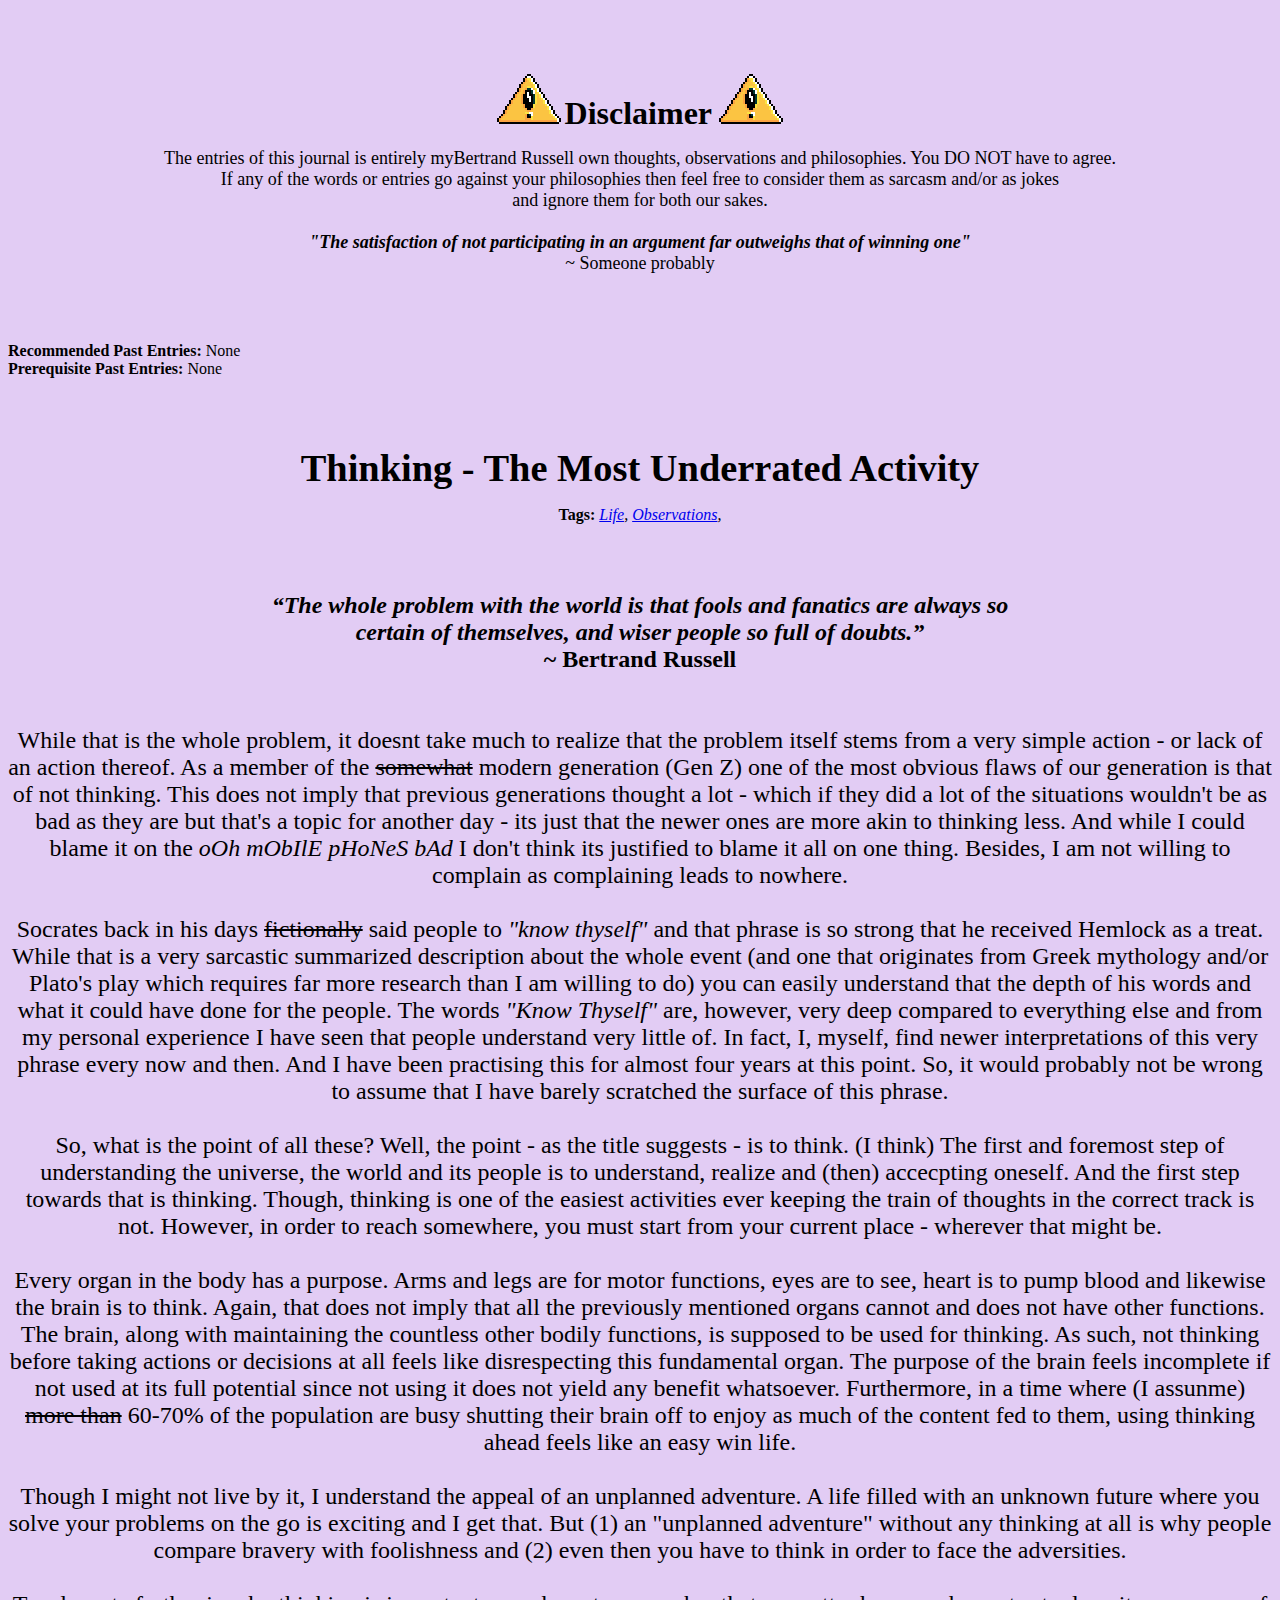
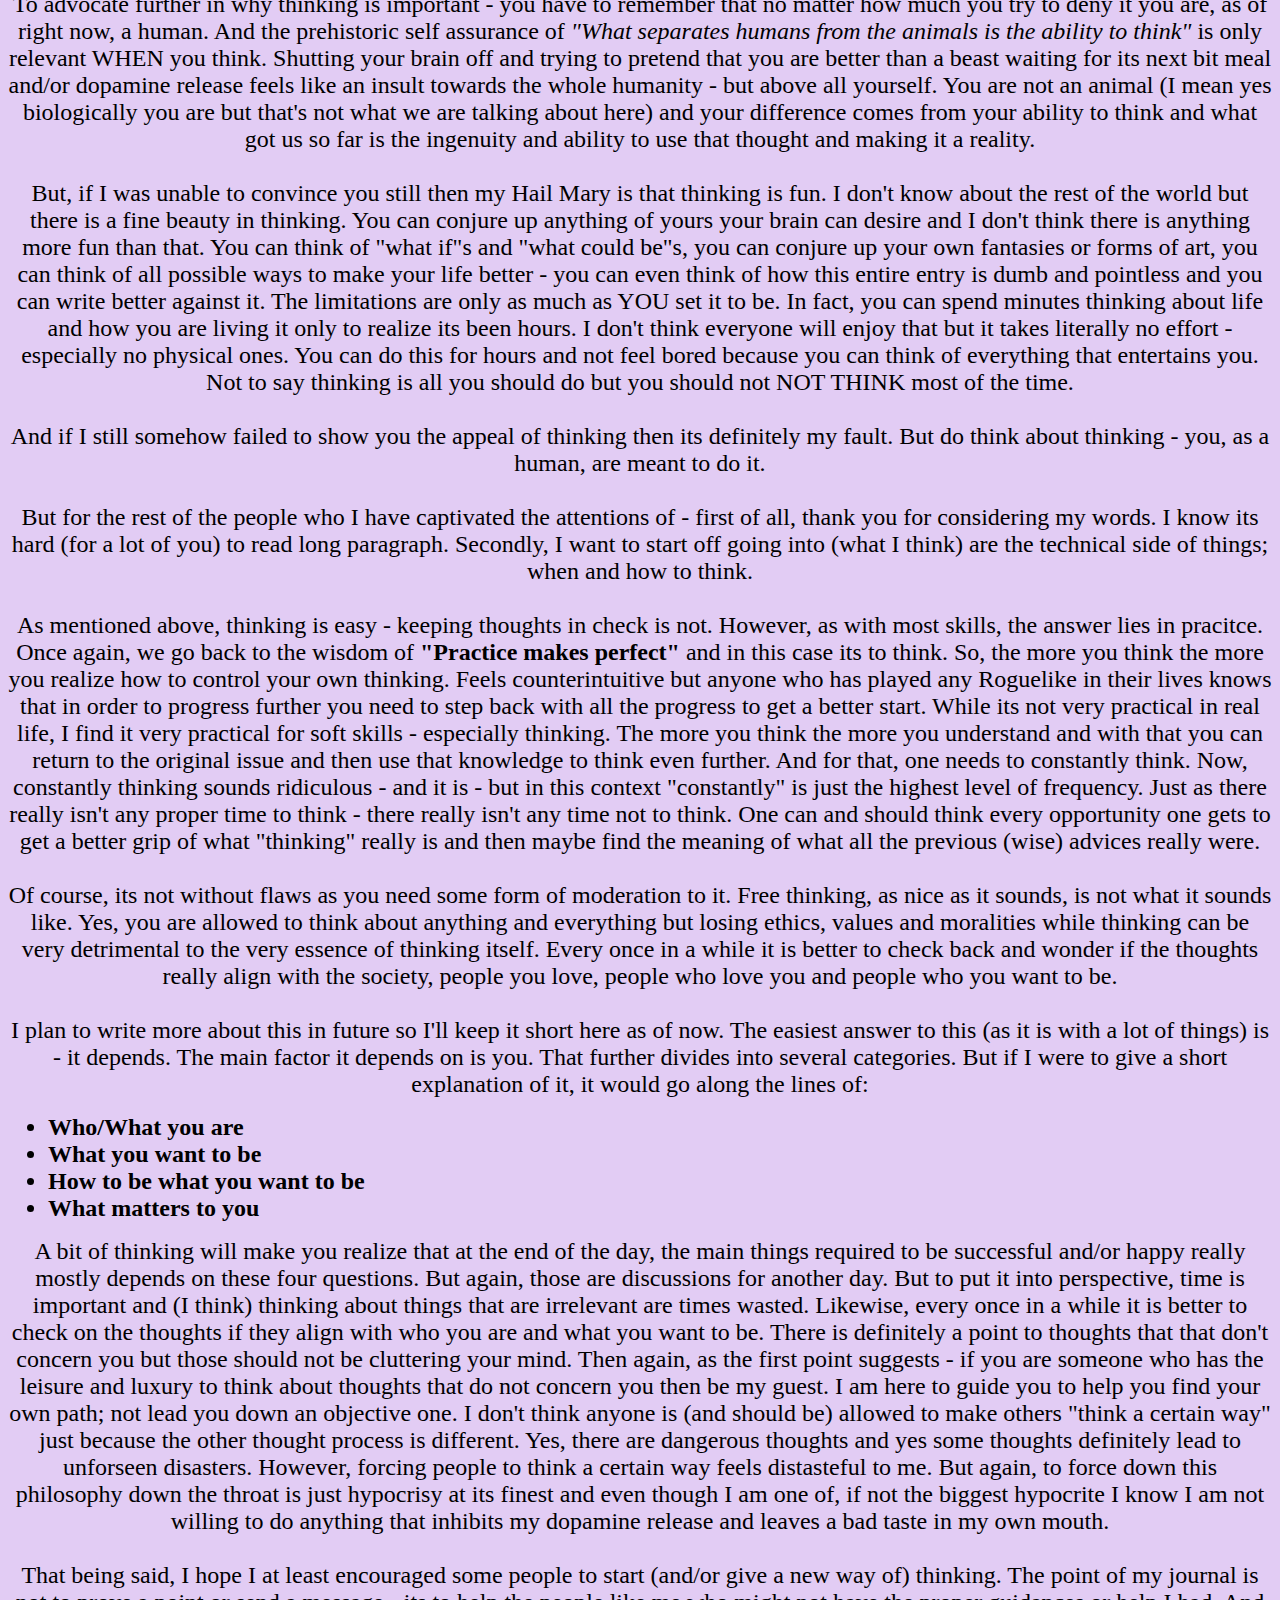
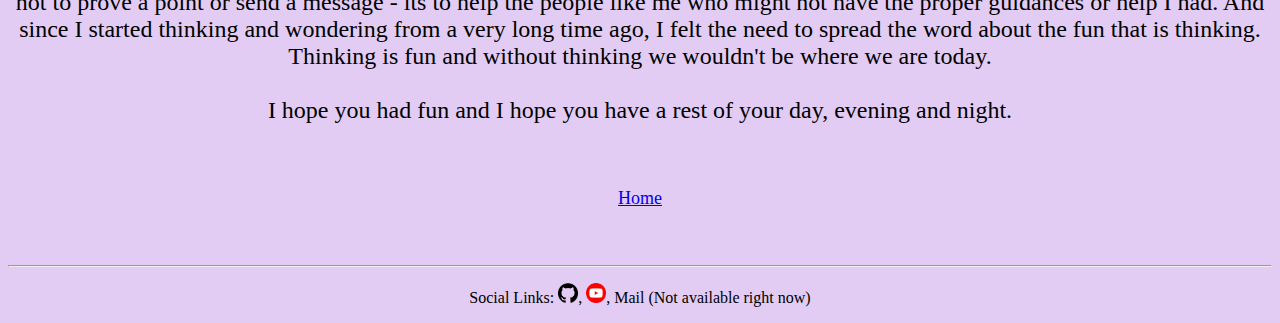
==== Pages/entry_001.html @ 7c475e5c "Entry 1" ====
<!-- 
Author @ARDhruvo
Initial Creation Date: 22/07/2024
Update Date: 25/07/2024

Initial Written Date: 25/07/2024
Initial Proofread Date: 25/07/2024
-->

<html>

<head>
    <title>
        Thinking - The Most Underrated Activity
    </title>
    <style>
        body {
            background: rgb(226, 204, 244)
        }
    </style>
</head>

<body>
    <br>
    <br>
    <div>
        <p align="Center">
            <img src="Assets/warning.png" alt="warning">
            <font size="6">
                <strong> Disclaimer </strong>
            </font>
            <img src="Assets/warning.png" alt="warning">
        </p>
        <p align="Center">
            <font size="4">
                The entries of this journal is entirely myBertrand Russell own thoughts, observations and philosophies.
                You DO NOT have
                to
                agree.
                <br>
                If any of the words or entries go against your philosophies then feel free to consider them as sarcasm
                and/or as jokes
                <br>
                and ignore them for both our sakes.
                <br>
                <br>
                <i><b>"The satisfaction of not participating in an argument far outweighs that of winning one"</b></i>
                <br> ~ Someone probably
            </font>
        </p>
    </div>

    <br>
    <br>
    <div>
        <p>
            <font size="3"><b>Recommended Past Entries: </b>
                None
            </font>
            <br>
            <font size="3"><b>Prerequisite Past Entries: </b>
                None
            </font>
        </p>
    </div>

    <br>
    <br>
    <div>
        <p align="Center">
            <font size="6"><b><big> Thinking - The Most Underrated Activity </big></b></font>
        </p>
        <p align="Center">
            <font size="3"><b>Tags: </b>
                <i>
                    <a href="tag_01_001.html">Life</a>,
                    <a href="tag_04_000.html">Observations</a>,
                </i>
            </font>
        </p>

        <br>
        <br>
        <p align="Center">
            <font size="5">
                <b><i>“The whole problem with the world is that fools and fanatics are always so
                        <br>
                        certain of themselves, and wiser people so full of doubts.”</i>
                    <br>~ Bertrand Russell</b>


                <br>
                <br>
                <br>
                While that is the whole problem, it doesnt take much to realize that the problem itself stems from a
                very simple action - or lack of an action thereof. As a member of the <del>somewhat</del> modern
                generation (Gen Z) one of the most obvious flaws of our generation is that of not thinking. This does
                not imply that previous generations thought a lot - which if they did a lot of the situations wouldn't
                be as bad as they are but that's a topic for another day - its just that the newer ones are more akin to
                thinking less. And while I could blame it on the <i>oOh mObIlE pHoNeS bAd</i> I don't think its justified to
                blame it all on one thing. Besides, I am not willing to complain as complaining leads to nowhere.
                <br>
                <br>
                Socrates back in his days <del>fictionally</del> said people to <i>"know thyself"</i> and that phrase is
                so strong that he received Hemlock as a treat. While that is a very sarcastic summarized description
                about the whole event (and one that originates from Greek mythology and/or Plato's play which requires
                far more research than I am willing to do) you can easily understand that the depth of his words and
                what it could have done for the people. The words <i>"Know Thyself"</i> are, however, very deep compared
                to everything else and from my personal experience I have seen that people understand very little of. In
                fact, I, myself, find newer interpretations of this very phrase every now and then. And I have been
                practising this for almost four years at this point. So, it would probably not be wrong to assume that I
                have barely scratched the surface of this phrase.
                <br>
                <br>
                So, what is the point of all these? Well, the point - as the title suggests - is to think. (I think) The
                first and foremost step of understanding the universe, the world and its people is to understand,
                realize and (then) accecpting oneself. And the first step towards that is thinking. Though, thinking is
                one of the easiest activities ever keeping the train of thoughts in the correct track is not. However,
                in order to reach somewhere, you must start from your current place - wherever that might be.
                <br>
                <br>
                Every organ in the body has a purpose. Arms and legs are for motor functions, eyes are to see, heart is
                to pump blood and likewise the brain is to think. Again, that does not imply that all the previously
                mentioned organs cannot and does not have other functions. The brain, along with maintaining the
                countless other bodily functions, is supposed to be used for thinking. As such, not thinking before
                taking actions or decisions at all feels like disrespecting this fundamental organ. The purpose of the
                brain feels incomplete if not used at its full potential since not using it does not yield any benefit
                whatsoever. Furthermore, in a time where (I assunme) <del>more than</del> 60-70% of the population are
                busy shutting their brain off to enjoy as much of the content fed to them, using thinking ahead feels
                like an easy win life.
                <br>
                <br>
                Though I might not live by it, I understand the appeal of an unplanned adventure. A life filled with an
                unknown future where you solve your problems on the go is exciting and I get that. But (1) an "unplanned
                adventure" without any thinking at all is why people compare bravery with foolishness and (2) even then
                you have to think in order to face the adversities.
                <br>
                <br>
                To advocate further in why thinking is important - you have to remember that no matter how much you try
                to deny it you are, as of right now, a human. And the prehistoric self assurance of <i>"What separates
                humans from the animals is the ability to think"</i> is only relevant WHEN you think. Shutting your
                brain off and trying to pretend that you are better than a beast waiting for its next bit meal and/or
                dopamine release feels like an insult towards the whole humanity - but above all yourself. You are not
                an animal (I mean yes biologically you are but that's not what we are talking about here) and your
                difference comes from your ability to think and what got us so far is the ingenuity and ability to use
                that thought and making it a reality.
                <br>
                <br>
                But, if I was unable to convince you still then my Hail Mary is that thinking is fun. I don't know about
                the rest of the world but there is a fine beauty in thinking. You can conjure up anything of yours your
                brain can desire and I don't think there is anything more fun than that. You can think of "what if"s and
                "what could be"s, you can conjure up your own fantasies or forms of art, you can think of all possible
                ways to make your life better - you can even think of how this entire entry is dumb and pointless and
                you can write better against it. The limitations are only as much as YOU set it to be. In fact, you can
                spend minutes thinking about life and how you are living it only to realize its been hours. I don't
                think everyone will enjoy that but it takes literally no effort - especially no physical ones. You can
                do this for hours and not feel bored because you can think of everything that entertains you. Not to say
                thinking is all you should do but you should not NOT THINK most of the time.
                <br>
                <br>
                And if I still somehow failed to show you the appeal of thinking then its definitely my fault. But do
                think about thinking - you, as a human, are meant to do it.
                <br>
                <br>
                But for the rest of the people who I have captivated the attentions of - first of all, thank you for
                considering my words. I know its hard (for a lot of you) to read long paragraph. Secondly, I want to
                start off going into (what I think) are the technical side of things; when and how to think.
                <br>
                <br>
                As mentioned above, thinking is easy - keeping thoughts in check is not. However, as with most skills,
                the answer lies in pracitce. Once again, we go back to the wisdom of <b>"Practice makes perfect"</b> and
                in this case its to think. So, the more you think the more you realize how to control your own thinking.
                Feels counterintuitive but anyone who has played any Roguelike in their lives knows that in order to
                progress further you need to step back with all the progress to get a better start. While its not very
                practical in real life, I find it very practical for soft skills - especially thinking. The more you
                think the more you understand and with that you can return to the original issue and then use that
                knowledge to think even further. And for that, one needs to constantly think. Now, constantly thinking
                sounds ridiculous - and it is - but in this context "constantly" is just the highest level of frequency.
                Just as there really isn't any proper time to think - there really isn't any time not to think. One can
                and should think every opportunity one gets to get a better grip of what "thinking" really is and then
                maybe find the meaning of what all the previous (wise) advices really were.
                <br>
                <br>
                Of course, its not without flaws as you need some form of moderation to it. Free thinking, as nice as it
                sounds, is not what it sounds like. Yes, you are allowed to think about anything and everything but
                losing ethics, values and moralities while thinking can be very detrimental to the very essence of
                thinking itself. Every once in a while it is better to check back and wonder if the thoughts really
                align with the society, people you love, people who love you and people who you want to be.
                <br>
                <br>
                I plan to write more about this in future so I'll keep it short here as of now. The easiest answer to
                this (as it is with a lot of things) is - it depends. The main factor it depends on is you. That further
                divides into several categories. But if I were to give a short explanation of it, it would go along the
                lines of:
                <ul type="Discs">
                    <b>
                        <li>Who/What you are</li>
                        <li>What you want to be</li>
                        <li>How to be what you want to be</li>
                        <li>What matters to you</li>
                    </b>
                </ul>
            </font>
        </p>
        <p align="Center">
            <font size="5">
                A bit of thinking will make you realize that at the end of the day, the main things required to be
                successful and/or happy really mostly depends on these four questions. But again, those are
                discussions for another day. But to put it into perspective, time is important and (I think)
                thinking about things that are irrelevant are times wasted. Likewise, every once in a while it is
                better to check on the thoughts if they align with who you are and what you want to be. There is
                definitely a point to thoughts that that don't concern you but those should not be cluttering your
                mind. Then again, as the first point suggests - if you are someone who has the leisure and luxury to
                think about thoughts that do not concern you then be my guest. I am here to guide you to help you
                find your own path; not lead you down an objective one. I don't think anyone is (and should be)
                allowed to make others "think a certain way" just because the other thought process is different.
                Yes, there are dangerous thoughts and yes some thoughts definitely lead to unforseen disasters.
                However, forcing people to think a certain way feels distasteful to me. But again, to force down
                this philosophy down the throat is just hypocrisy at its finest and even though I am one of, if not
                the biggest hypocrite I know I am not willing to do anything that inhibits my dopamine release and
                leaves a bad taste in my own mouth.
                <br>
                <br>
                That being said, I hope I at least encouraged some people to start (and/or give a new way of)
                thinking. The point of my journal is not to prove a point or send a message - its to help the people
                like me who might not have the proper guidances or help I had. And since I started thinking and
                wondering from a very long time ago, I felt the need to spread the word about the fun that is
                thinking. Thinking is fun and without thinking we wouldn't be where we are today.
                <br>
                <br>
                I hope you had fun and I hope you have a rest of your day, evening and night.
            </font>
        </p>
    </div>

    <br>
    <br>
    <div>
        <table border="0" align="Center" cellpadding="10">
            <td>
                <!-- <font size="4"><a href="">&#8592Previous Entry</a></font> -->
            </td>
            <td> </td>
            <td> </td>
            <td> </td>
            <td> </td>
            <td>
                <font size="4"><a href="https://kashikizu.github.io">Home</a></font>
            </td>
            <td> </td>
            <td> </td>
            <td> </td>
            <td> </td>
            <td>
                <font size="4"><a href="">
                    <!-- Next Entry&#8594 -->
                </a></font>
            </td>
        </table>
    </div>

    <br>
    <br>
    <div>
        <hr>
        <font size="3">
            <p align="Center">
                Social Links: 
                <a href="https://github.com/Kashikizu"><img src="Assets/gitico.png" width = "20" height = "20" alt="GitHub"></a>, 
                <a href="https://www.youtube.com/channel/UC0eLJeLFblsXCyrbvIYIEiA"><img src="Assets/ytico.png" width = "20" height = "20" alt=""></a>,
                Mail (Not available right now)
            </p>
        </font>
    </div>
</body>

</html>
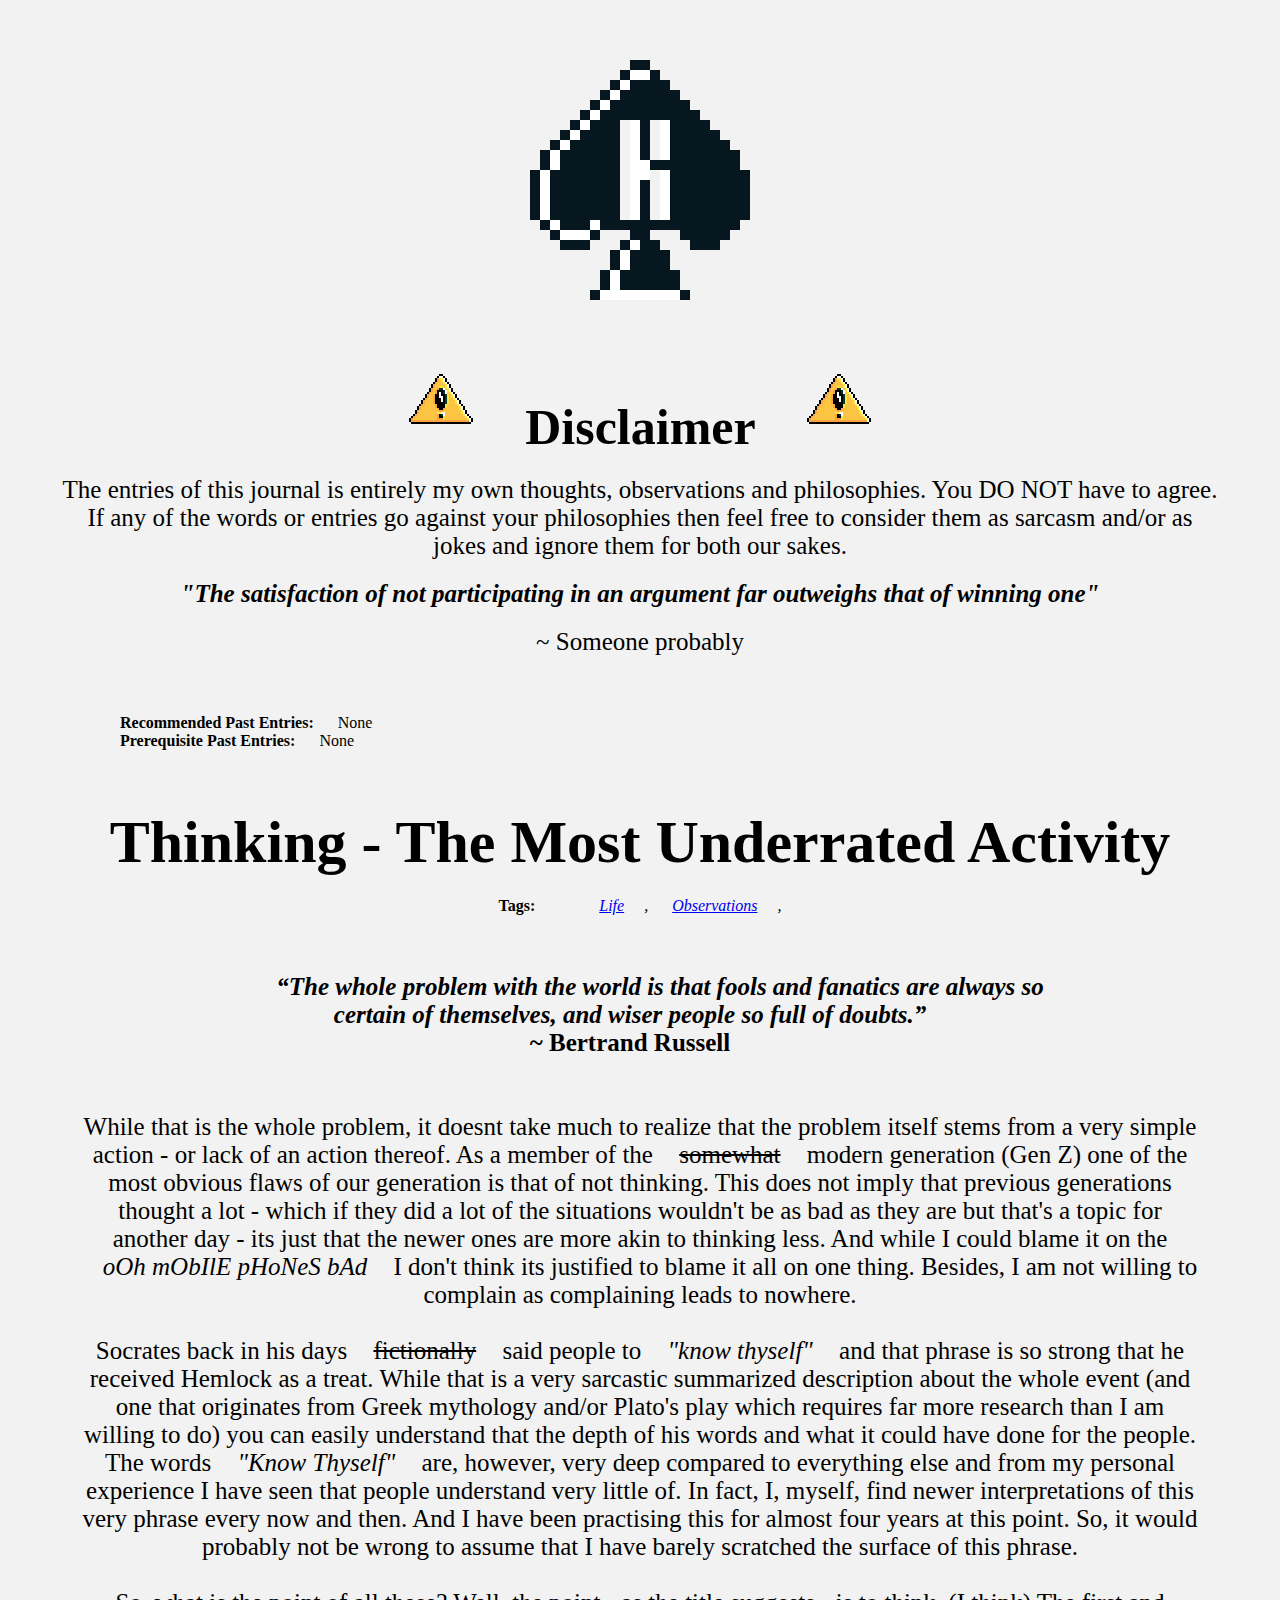
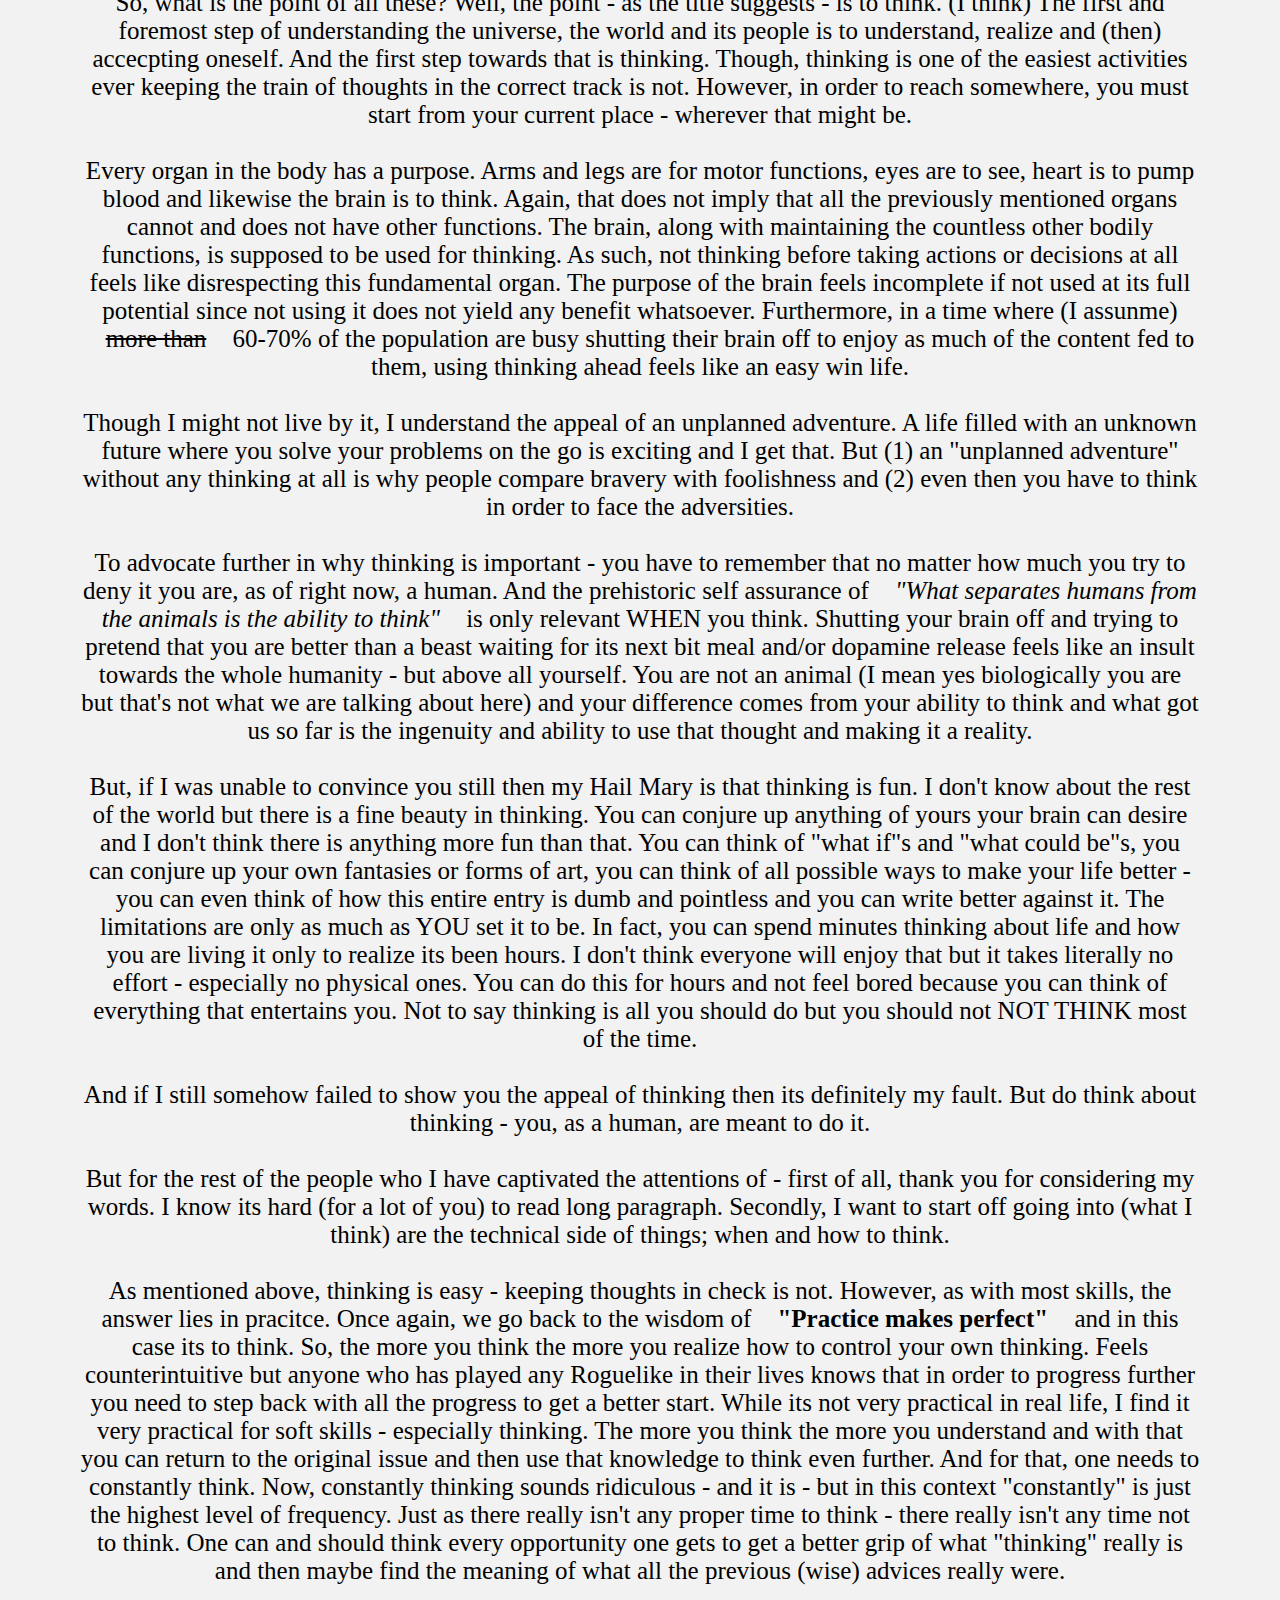
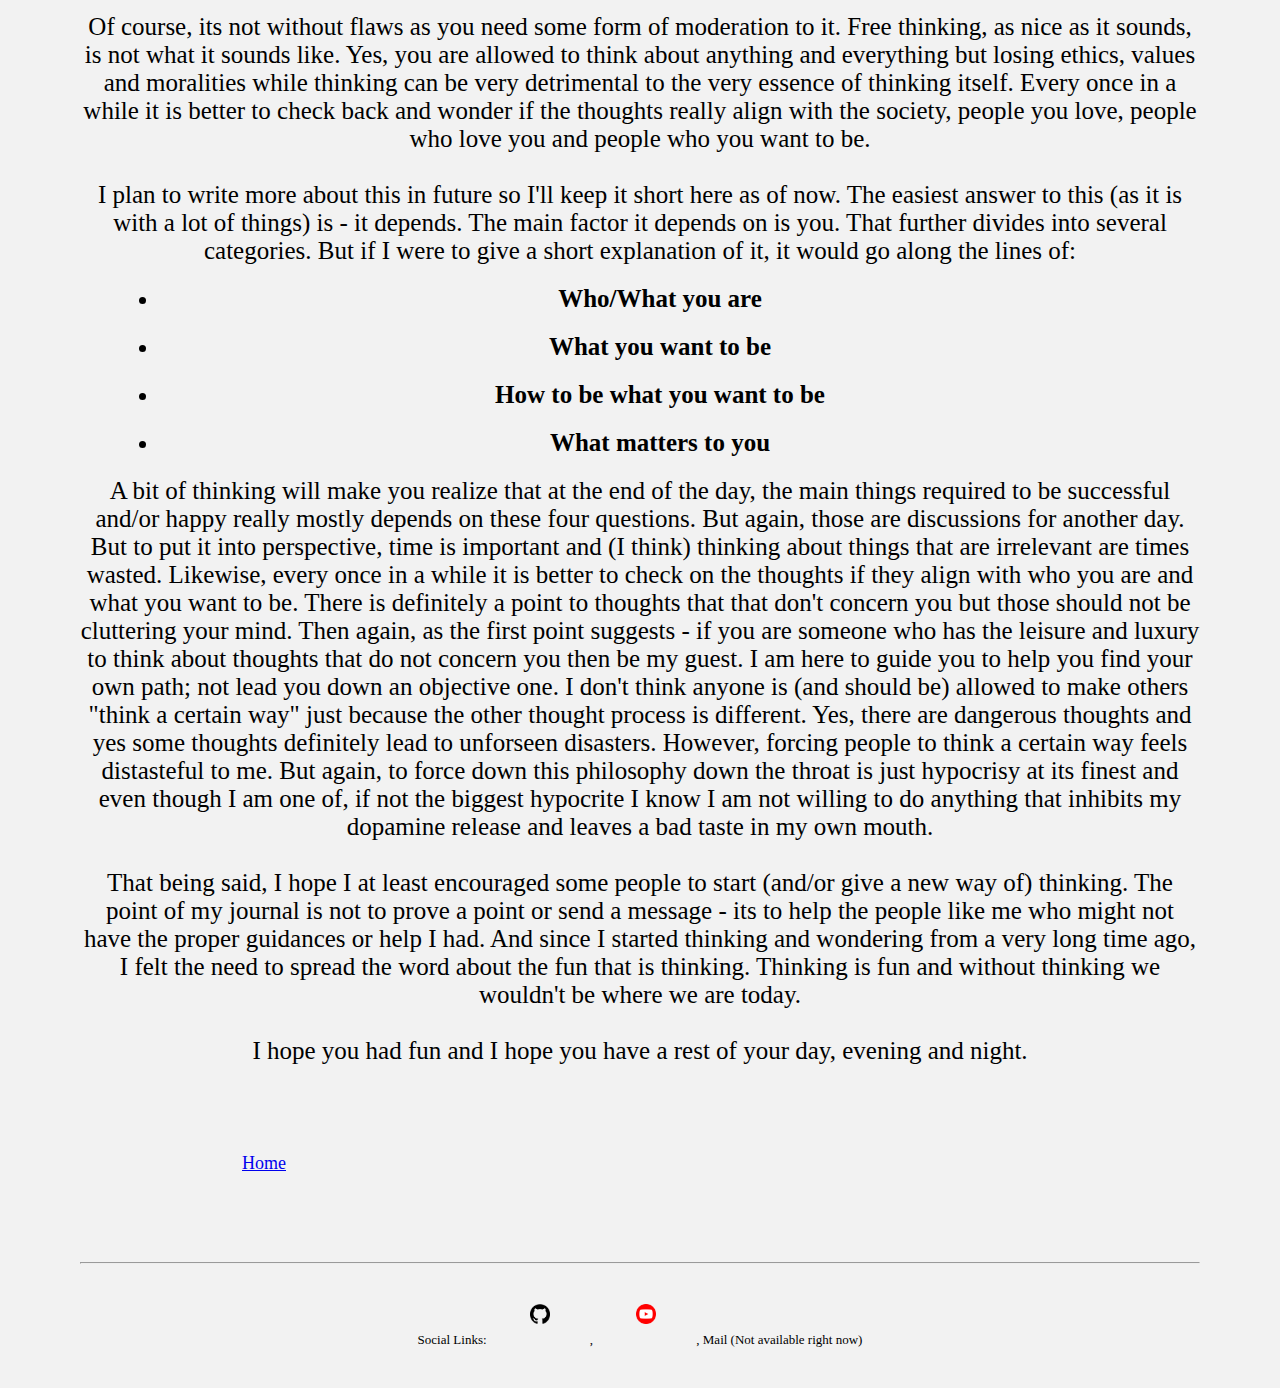
==== commit 8e7efe4e: "Updated Syling" ====
--- a/Pages/entry_001.html
+++ b/Pages/entry_001.html
@@ -2,6 +2,7 @@
 Author @ARDhruvo
 Initial Creation Date: 22/07/2024
 Update Date: 25/07/2024
+Update Date: 29/07/2024
 
 Initial Written Date: 25/07/2024
 Initial Proofread Date: 25/07/2024
@@ -13,44 +14,28 @@
     <title>
         Thinking - The Most Underrated Activity
     </title>
-    <style>
-        body {
-            background: rgb(226, 204, 244)
-        }
-    </style>
+    <link rel="icon" type="image/x-icon" href="Assets/Logo.ico">
+
+    <link rel="stylesheet" href="styles.css">
 </head>
 
 <body>
-    <br>
-    <br>
-    <div>
-        <p align="Center">
-            <img src="Assets/warning.png" alt="warning">
-            <font size="6">
-                <strong> Disclaimer </strong>
-            </font>
-            <img src="Assets/warning.png" alt="warning">
-        </p>
-        <p align="Center">
-            <font size="4">
-                The entries of this journal is entirely myBertrand Russell own thoughts, observations and philosophies.
-                You DO NOT have
-                to
-                agree.
-                <br>
-                If any of the words or entries go against your philosophies then feel free to consider them as sarcasm
-                and/or as jokes
-                <br>
-                and ignore them for both our sakes.
-                <br>
-                <br>
-                <i><b>"The satisfaction of not participating in an argument far outweighs that of winning one"</b></i>
-                <br> ~ Someone probably
-            </font>
-        </p>
-    </div>
-
-    <br>
+    <p align="Center"><img src="Assets/Logo_Large.png" alt="logo"></p>
+    <div class=titles>
+        <img src="Assets/warning.png" alt="warning">
+        <strong> Disclaimer </strong>
+        <img src="Assets/warning.png" alt="warning">
+    </div>
+    <div class=desc>
+        The entries of this journal is entirely my own thoughts, observations and philosophies. You DO NOT have to
+        agree. If any of the words or entries go against your philosophies then feel free to consider them as sarcasm
+        and/or as jokes and ignore them for both our sakes.
+        <div class=quotes>
+            "The satisfaction of not participating in an argument far outweighs that of winning one"
+
+        </div>~ Someone probably
+    </div>
+
     <br>
     <div>
         <p>
@@ -63,174 +48,167 @@
             </font>
         </p>
     </div>
-
-    <br>
-    <br>
-    <div>
-        <p align="Center">
-            <font size="6"><b><big> Thinking - The Most Underrated Activity </big></b></font>
-        </p>
-        <p align="Center">
-            <font size="3"><b>Tags: </b>
-                <i>
-                    <a href="tag_01_001.html">Life</a>,
-                    <a href="tag_04_000.html">Observations</a>,
-                </i>
-            </font>
-        </p>
+    <br>
+
+    <div class=chap>
+        <div class=chapTitles>
+            Thinking - The Most Underrated Activity
+        </div>
+        <div class=chapTags>
+            <b>Tags: </b>
+            <i>
+                <a href="tag_01_001.html">Life</a>,
+                <a href="tag_04_000.html">Observations</a>,
+            </i>
+        </div>
 
         <br>
-        <br>
-        <p align="Center">
-            <font size="5">
-                <b><i>“The whole problem with the world is that fools and fanatics are always so
-                        <br>
-                        certain of themselves, and wiser people so full of doubts.”</i>
-                    <br>~ Bertrand Russell</b>
-
-
-                <br>
-                <br>
-                <br>
-                While that is the whole problem, it doesnt take much to realize that the problem itself stems from a
-                very simple action - or lack of an action thereof. As a member of the <del>somewhat</del> modern
-                generation (Gen Z) one of the most obvious flaws of our generation is that of not thinking. This does
-                not imply that previous generations thought a lot - which if they did a lot of the situations wouldn't
-                be as bad as they are but that's a topic for another day - its just that the newer ones are more akin to
-                thinking less. And while I could blame it on the <i>oOh mObIlE pHoNeS bAd</i> I don't think its justified to
-                blame it all on one thing. Besides, I am not willing to complain as complaining leads to nowhere.
-                <br>
-                <br>
-                Socrates back in his days <del>fictionally</del> said people to <i>"know thyself"</i> and that phrase is
-                so strong that he received Hemlock as a treat. While that is a very sarcastic summarized description
-                about the whole event (and one that originates from Greek mythology and/or Plato's play which requires
-                far more research than I am willing to do) you can easily understand that the depth of his words and
-                what it could have done for the people. The words <i>"Know Thyself"</i> are, however, very deep compared
-                to everything else and from my personal experience I have seen that people understand very little of. In
-                fact, I, myself, find newer interpretations of this very phrase every now and then. And I have been
-                practising this for almost four years at this point. So, it would probably not be wrong to assume that I
-                have barely scratched the surface of this phrase.
-                <br>
-                <br>
-                So, what is the point of all these? Well, the point - as the title suggests - is to think. (I think) The
-                first and foremost step of understanding the universe, the world and its people is to understand,
-                realize and (then) accecpting oneself. And the first step towards that is thinking. Though, thinking is
-                one of the easiest activities ever keeping the train of thoughts in the correct track is not. However,
-                in order to reach somewhere, you must start from your current place - wherever that might be.
-                <br>
-                <br>
-                Every organ in the body has a purpose. Arms and legs are for motor functions, eyes are to see, heart is
-                to pump blood and likewise the brain is to think. Again, that does not imply that all the previously
-                mentioned organs cannot and does not have other functions. The brain, along with maintaining the
-                countless other bodily functions, is supposed to be used for thinking. As such, not thinking before
-                taking actions or decisions at all feels like disrespecting this fundamental organ. The purpose of the
-                brain feels incomplete if not used at its full potential since not using it does not yield any benefit
-                whatsoever. Furthermore, in a time where (I assunme) <del>more than</del> 60-70% of the population are
-                busy shutting their brain off to enjoy as much of the content fed to them, using thinking ahead feels
-                like an easy win life.
-                <br>
-                <br>
-                Though I might not live by it, I understand the appeal of an unplanned adventure. A life filled with an
-                unknown future where you solve your problems on the go is exciting and I get that. But (1) an "unplanned
-                adventure" without any thinking at all is why people compare bravery with foolishness and (2) even then
-                you have to think in order to face the adversities.
-                <br>
-                <br>
-                To advocate further in why thinking is important - you have to remember that no matter how much you try
-                to deny it you are, as of right now, a human. And the prehistoric self assurance of <i>"What separates
+        <div class="chapText">
+
+            <b><i>“The whole problem with the world is that fools and fanatics are always so
+                    <br>
+                    certain of themselves, and wiser people so full of doubts.”</i>
+                <br>~ Bertrand Russell</b>
+
+
+            <br>
+            <br>
+            <br>
+            While that is the whole problem, it doesnt take much to realize that the problem itself stems from a
+            very simple action - or lack of an action thereof. As a member of the <del>somewhat</del> modern
+            generation (Gen Z) one of the most obvious flaws of our generation is that of not thinking. This does
+            not imply that previous generations thought a lot - which if they did a lot of the situations wouldn't
+            be as bad as they are but that's a topic for another day - its just that the newer ones are more akin to
+            thinking less. And while I could blame it on the <i>oOh mObIlE pHoNeS bAd</i> I don't think its
+            justified to
+            blame it all on one thing. Besides, I am not willing to complain as complaining leads to nowhere.
+            <br>
+            <br>
+            Socrates back in his days <del>fictionally</del> said people to <i>"know thyself"</i> and that phrase is
+            so strong that he received Hemlock as a treat. While that is a very sarcastic summarized description
+            about the whole event (and one that originates from Greek mythology and/or Plato's play which requires
+            far more research than I am willing to do) you can easily understand that the depth of his words and
+            what it could have done for the people. The words <i>"Know Thyself"</i> are, however, very deep compared
+            to everything else and from my personal experience I have seen that people understand very little of. In
+            fact, I, myself, find newer interpretations of this very phrase every now and then. And I have been
+            practising this for almost four years at this point. So, it would probably not be wrong to assume that I
+            have barely scratched the surface of this phrase.
+            <br>
+            <br>
+            So, what is the point of all these? Well, the point - as the title suggests - is to think. (I think) The
+            first and foremost step of understanding the universe, the world and its people is to understand,
+            realize and (then) accecpting oneself. And the first step towards that is thinking. Though, thinking is
+            one of the easiest activities ever keeping the train of thoughts in the correct track is not. However,
+            in order to reach somewhere, you must start from your current place - wherever that might be.
+            <br>
+            <br>
+            Every organ in the body has a purpose. Arms and legs are for motor functions, eyes are to see, heart is
+            to pump blood and likewise the brain is to think. Again, that does not imply that all the previously
+            mentioned organs cannot and does not have other functions. The brain, along with maintaining the
+            countless other bodily functions, is supposed to be used for thinking. As such, not thinking before
+            taking actions or decisions at all feels like disrespecting this fundamental organ. The purpose of the
+            brain feels incomplete if not used at its full potential since not using it does not yield any benefit
+            whatsoever. Furthermore, in a time where (I assunme) <del>more than</del> 60-70% of the population are
+            busy shutting their brain off to enjoy as much of the content fed to them, using thinking ahead feels
+            like an easy win life.
+            <br>
+            <br>
+            Though I might not live by it, I understand the appeal of an unplanned adventure. A life filled with an
+            unknown future where you solve your problems on the go is exciting and I get that. But (1) an "unplanned
+            adventure" without any thinking at all is why people compare bravery with foolishness and (2) even then
+            you have to think in order to face the adversities.
+            <br>
+            <br>
+            To advocate further in why thinking is important - you have to remember that no matter how much you try
+            to deny it you are, as of right now, a human. And the prehistoric self assurance of <i>"What separates
                 humans from the animals is the ability to think"</i> is only relevant WHEN you think. Shutting your
-                brain off and trying to pretend that you are better than a beast waiting for its next bit meal and/or
-                dopamine release feels like an insult towards the whole humanity - but above all yourself. You are not
-                an animal (I mean yes biologically you are but that's not what we are talking about here) and your
-                difference comes from your ability to think and what got us so far is the ingenuity and ability to use
-                that thought and making it a reality.
-                <br>
-                <br>
-                But, if I was unable to convince you still then my Hail Mary is that thinking is fun. I don't know about
-                the rest of the world but there is a fine beauty in thinking. You can conjure up anything of yours your
-                brain can desire and I don't think there is anything more fun than that. You can think of "what if"s and
-                "what could be"s, you can conjure up your own fantasies or forms of art, you can think of all possible
-                ways to make your life better - you can even think of how this entire entry is dumb and pointless and
-                you can write better against it. The limitations are only as much as YOU set it to be. In fact, you can
-                spend minutes thinking about life and how you are living it only to realize its been hours. I don't
-                think everyone will enjoy that but it takes literally no effort - especially no physical ones. You can
-                do this for hours and not feel bored because you can think of everything that entertains you. Not to say
-                thinking is all you should do but you should not NOT THINK most of the time.
-                <br>
-                <br>
-                And if I still somehow failed to show you the appeal of thinking then its definitely my fault. But do
-                think about thinking - you, as a human, are meant to do it.
-                <br>
-                <br>
-                But for the rest of the people who I have captivated the attentions of - first of all, thank you for
-                considering my words. I know its hard (for a lot of you) to read long paragraph. Secondly, I want to
-                start off going into (what I think) are the technical side of things; when and how to think.
-                <br>
-                <br>
-                As mentioned above, thinking is easy - keeping thoughts in check is not. However, as with most skills,
-                the answer lies in pracitce. Once again, we go back to the wisdom of <b>"Practice makes perfect"</b> and
-                in this case its to think. So, the more you think the more you realize how to control your own thinking.
-                Feels counterintuitive but anyone who has played any Roguelike in their lives knows that in order to
-                progress further you need to step back with all the progress to get a better start. While its not very
-                practical in real life, I find it very practical for soft skills - especially thinking. The more you
-                think the more you understand and with that you can return to the original issue and then use that
-                knowledge to think even further. And for that, one needs to constantly think. Now, constantly thinking
-                sounds ridiculous - and it is - but in this context "constantly" is just the highest level of frequency.
-                Just as there really isn't any proper time to think - there really isn't any time not to think. One can
-                and should think every opportunity one gets to get a better grip of what "thinking" really is and then
-                maybe find the meaning of what all the previous (wise) advices really were.
-                <br>
-                <br>
-                Of course, its not without flaws as you need some form of moderation to it. Free thinking, as nice as it
-                sounds, is not what it sounds like. Yes, you are allowed to think about anything and everything but
-                losing ethics, values and moralities while thinking can be very detrimental to the very essence of
-                thinking itself. Every once in a while it is better to check back and wonder if the thoughts really
-                align with the society, people you love, people who love you and people who you want to be.
-                <br>
-                <br>
-                I plan to write more about this in future so I'll keep it short here as of now. The easiest answer to
-                this (as it is with a lot of things) is - it depends. The main factor it depends on is you. That further
-                divides into several categories. But if I were to give a short explanation of it, it would go along the
-                lines of:
-                <ul type="Discs">
-                    <b>
-                        <li>Who/What you are</li>
-                        <li>What you want to be</li>
-                        <li>How to be what you want to be</li>
-                        <li>What matters to you</li>
-                    </b>
-                </ul>
-            </font>
-        </p>
-        <p align="Center">
-            <font size="5">
-                A bit of thinking will make you realize that at the end of the day, the main things required to be
-                successful and/or happy really mostly depends on these four questions. But again, those are
-                discussions for another day. But to put it into perspective, time is important and (I think)
-                thinking about things that are irrelevant are times wasted. Likewise, every once in a while it is
-                better to check on the thoughts if they align with who you are and what you want to be. There is
-                definitely a point to thoughts that that don't concern you but those should not be cluttering your
-                mind. Then again, as the first point suggests - if you are someone who has the leisure and luxury to
-                think about thoughts that do not concern you then be my guest. I am here to guide you to help you
-                find your own path; not lead you down an objective one. I don't think anyone is (and should be)
-                allowed to make others "think a certain way" just because the other thought process is different.
-                Yes, there are dangerous thoughts and yes some thoughts definitely lead to unforseen disasters.
-                However, forcing people to think a certain way feels distasteful to me. But again, to force down
-                this philosophy down the throat is just hypocrisy at its finest and even though I am one of, if not
-                the biggest hypocrite I know I am not willing to do anything that inhibits my dopamine release and
-                leaves a bad taste in my own mouth.
-                <br>
-                <br>
-                That being said, I hope I at least encouraged some people to start (and/or give a new way of)
-                thinking. The point of my journal is not to prove a point or send a message - its to help the people
-                like me who might not have the proper guidances or help I had. And since I started thinking and
-                wondering from a very long time ago, I felt the need to spread the word about the fun that is
-                thinking. Thinking is fun and without thinking we wouldn't be where we are today.
-                <br>
-                <br>
-                I hope you had fun and I hope you have a rest of your day, evening and night.
-            </font>
-        </p>
+            brain off and trying to pretend that you are better than a beast waiting for its next bit meal and/or
+            dopamine release feels like an insult towards the whole humanity - but above all yourself. You are not
+            an animal (I mean yes biologically you are but that's not what we are talking about here) and your
+            difference comes from your ability to think and what got us so far is the ingenuity and ability to use
+            that thought and making it a reality.
+            <br>
+            <br>
+            But, if I was unable to convince you still then my Hail Mary is that thinking is fun. I don't know about
+            the rest of the world but there is a fine beauty in thinking. You can conjure up anything of yours your
+            brain can desire and I don't think there is anything more fun than that. You can think of "what if"s and
+            "what could be"s, you can conjure up your own fantasies or forms of art, you can think of all possible
+            ways to make your life better - you can even think of how this entire entry is dumb and pointless and
+            you can write better against it. The limitations are only as much as YOU set it to be. In fact, you can
+            spend minutes thinking about life and how you are living it only to realize its been hours. I don't
+            think everyone will enjoy that but it takes literally no effort - especially no physical ones. You can
+            do this for hours and not feel bored because you can think of everything that entertains you. Not to say
+            thinking is all you should do but you should not NOT THINK most of the time.
+            <br>
+            <br>
+            And if I still somehow failed to show you the appeal of thinking then its definitely my fault. But do
+            think about thinking - you, as a human, are meant to do it.
+            <br>
+            <br>
+            But for the rest of the people who I have captivated the attentions of - first of all, thank you for
+            considering my words. I know its hard (for a lot of you) to read long paragraph. Secondly, I want to
+            start off going into (what I think) are the technical side of things; when and how to think.
+            <br>
+            <br>
+            As mentioned above, thinking is easy - keeping thoughts in check is not. However, as with most skills,
+            the answer lies in pracitce. Once again, we go back to the wisdom of <b>"Practice makes perfect"</b> and
+            in this case its to think. So, the more you think the more you realize how to control your own thinking.
+            Feels counterintuitive but anyone who has played any Roguelike in their lives knows that in order to
+            progress further you need to step back with all the progress to get a better start. While its not very
+            practical in real life, I find it very practical for soft skills - especially thinking. The more you
+            think the more you understand and with that you can return to the original issue and then use that
+            knowledge to think even further. And for that, one needs to constantly think. Now, constantly thinking
+            sounds ridiculous - and it is - but in this context "constantly" is just the highest level of frequency.
+            Just as there really isn't any proper time to think - there really isn't any time not to think. One can
+            and should think every opportunity one gets to get a better grip of what "thinking" really is and then
+            maybe find the meaning of what all the previous (wise) advices really were.
+            <br>
+            <br>
+            Of course, its not without flaws as you need some form of moderation to it. Free thinking, as nice as it
+            sounds, is not what it sounds like. Yes, you are allowed to think about anything and everything but
+            losing ethics, values and moralities while thinking can be very detrimental to the very essence of
+            thinking itself. Every once in a while it is better to check back and wonder if the thoughts really
+            align with the society, people you love, people who love you and people who you want to be.
+            <br>
+            <br>
+            I plan to write more about this in future so I'll keep it short here as of now. The easiest answer to
+            this (as it is with a lot of things) is - it depends. The main factor it depends on is you. That further
+            divides into several categories. But if I were to give a short explanation of it, it would go along the
+            lines of:
+            <ul type="Discs">
+                <b>
+                    <li>Who/What you are</li>
+                    <li>What you want to be</li>
+                    <li>How to be what you want to be</li>
+                    <li>What matters to you</li>
+                </b>
+            </ul>
+            A bit of thinking will make you realize that at the end of the day, the main things required to be
+            successful and/or happy really mostly depends on these four questions. But again, those are
+            discussions for another day. But to put it into perspective, time is important and (I think)
+            thinking about things that are irrelevant are times wasted. Likewise, every once in a while it is
+            better to check on the thoughts if they align with who you are and what you want to be. There is
+            definitely a point to thoughts that that don't concern you but those should not be cluttering your
+            mind. Then again, as the first point suggests - if you are someone who has the leisure and luxury to
+            think about thoughts that do not concern you then be my guest. I am here to guide you to help you
+            find your own path; not lead you down an objective one. I don't think anyone is (and should be)
+            allowed to make others "think a certain way" just because the other thought process is different.
+            Yes, there are dangerous thoughts and yes some thoughts definitely lead to unforseen disasters.
+            However, forcing people to think a certain way feels distasteful to me. But again, to force down
+            this philosophy down the throat is just hypocrisy at its finest and even though I am one of, if not
+            the biggest hypocrite I know I am not willing to do anything that inhibits my dopamine release and
+            leaves a bad taste in my own mouth.
+            <br>
+            <br>
+            That being said, I hope I at least encouraged some people to start (and/or give a new way of)
+            thinking. The point of my journal is not to prove a point or send a message - its to help the people
+            like me who might not have the proper guidances or help I had. And since I started thinking and
+            wondering from a very long time ago, I felt the need to spread the word about the fun that is
+            thinking. Thinking is fun and without thinking we wouldn't be where we are today.
+            <br>
+            <br>
+            I hope you had fun and I hope you have a rest of your day, evening and night.
+        </div>
     </div>
 
     <br>
@@ -253,24 +231,22 @@
             <td> </td>
             <td>
                 <font size="4"><a href="">
-                    <!-- Next Entry&#8594 -->
-                </a></font>
+                        <!-- Next Entry&#8594 -->
+                    </a></font>
             </td>
         </table>
     </div>
 
     <br>
     <br>
-    <div>
+    <div class="footer">
         <hr>
-        <font size="3">
-            <p align="Center">
-                Social Links: 
-                <a href="https://github.com/Kashikizu"><img src="Assets/gitico.png" width = "20" height = "20" alt="GitHub"></a>, 
-                <a href="https://www.youtube.com/channel/UC0eLJeLFblsXCyrbvIYIEiA"><img src="Assets/ytico.png" width = "20" height = "20" alt=""></a>,
-                Mail (Not available right now)
-            </p>
-        </font>
+        Social Links:
+        <a href="https://github.com/Kashikizu"><img src="Assets/gitico.png" width="20" height="20" alt="GitHub"></a>,
+        <a href="https://www.youtube.com/channel/UC0eLJeLFblsXCyrbvIYIEiA"><img src="Assets/ytico.png" width="20"
+                height="20" alt=""></a>,
+        Mail (Not available right now)
+
     </div>
 </body>
 
--- a/Pages/styles.css
+++ b/Pages/styles.css
@@ -0,0 +1,54 @@
+* {
+    margin: 20;
+}
+
+body {
+    background-color: rgb(242,242,242);
+}
+
+/* CSS HEADERS */
+
+.docTitle{
+    text-align: center;
+    font-weight: bold;
+    font-style: italic;
+    font-size: 69;
+}
+
+.desc {
+    text-align: center;
+    font-size: 25;
+}
+
+.titles {
+    text-align: center;
+    font-size: 50;
+}
+
+.desc .quotes {
+    font-weight: bold;
+    font-style: italic;
+}
+
+.footer {
+    text-align: center;
+    font-size: 13;
+}
+
+
+.chap{
+    text-align: center;
+}
+
+.chap .chapTitles {
+    font-weight: bold;
+    font-size: 60;
+}
+
+.chap .chapTags{
+    font-size: 16;
+}
+
+.chap .chapText{
+    font-size: 25;
+}